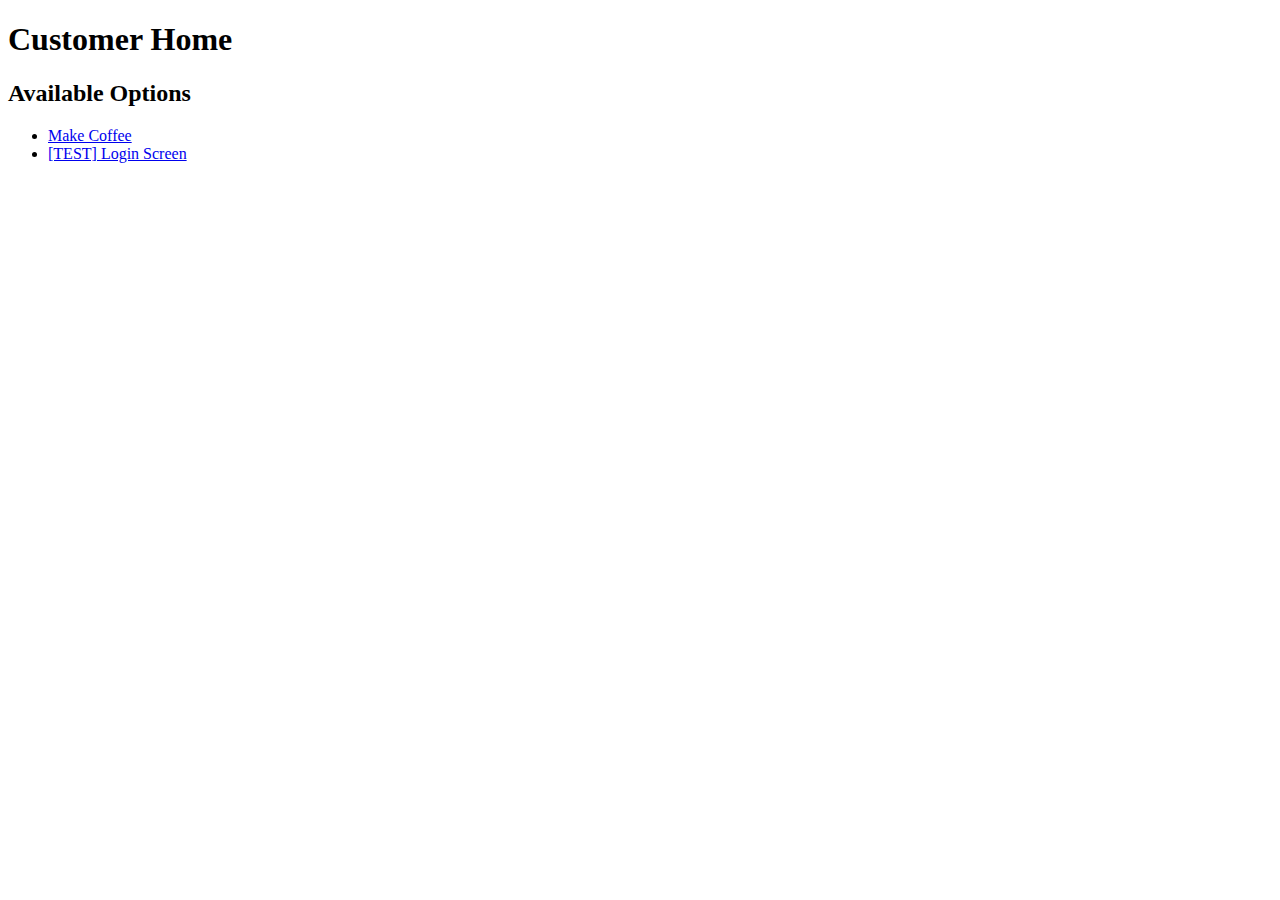
==== CoffeeMaker-Individual/src/main/resources/templates/customerIndex.html @ fc3fdeea "Customer and staff home page static html" ====
<!DOCTYPE HTML>
<html xmlns:th="http://www.thymeleaf.org">
<head>
<title>Customer Home</title>
<meta http-equiv="Content-Type" content="text/html; charset=UTF-8" />
</head>
<body>
	<h1>Customer Home</h1>
	<h2>Available Options</h2>
	<ul>
		<li><a href="makecoffee.html">Make Coffee</a></li>
		<li><a href="login.html">[TEST] Login Screen</a>
	</ul>
</body>
</html>
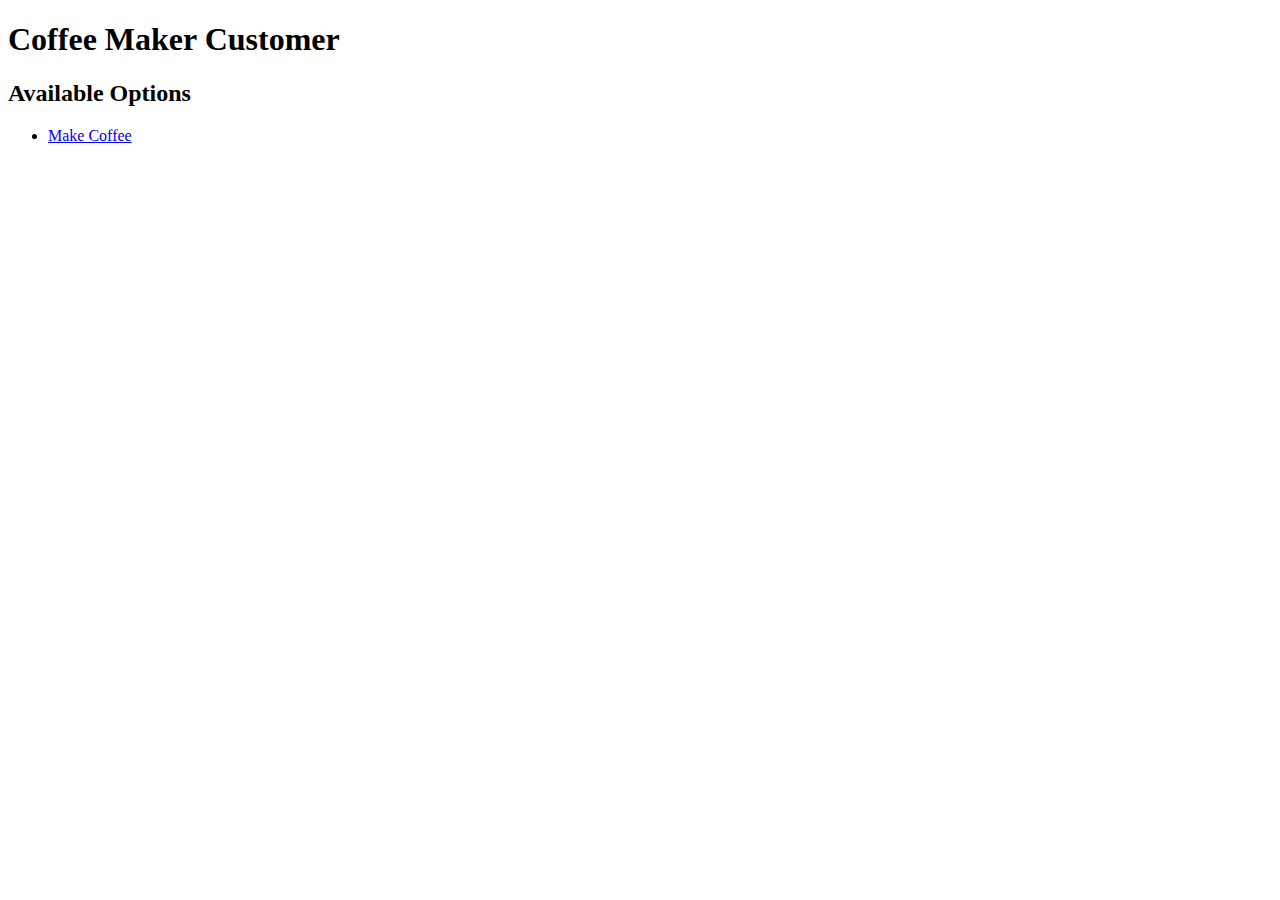
==== commit c4d0c2f9: "updated issue #8, #9, and #10 static pages" ====
--- a/CoffeeMaker-Individual/src/main/resources/templates/customerIndex.html
+++ b/CoffeeMaker-Individual/src/main/resources/templates/customerIndex.html
@@ -1,15 +1,14 @@
 <!DOCTYPE HTML>
 <html xmlns:th="http://www.thymeleaf.org">
 <head>
-<title>Customer Home</title>
+<title>Welcome to the CSC326 CoffeeMaker</title>
 <meta http-equiv="Content-Type" content="text/html; charset=UTF-8" />
 </head>
 <body>
-	<h1>Customer Home</h1>
+	<h1>Coffee Maker Customer</h1>
 	<h2>Available Options</h2>
 	<ul>
 		<li><a href="makecoffee.html">Make Coffee</a></li>
-		<li><a href="login.html">[TEST] Login Screen</a>
 	</ul>
 </body>
 </html>
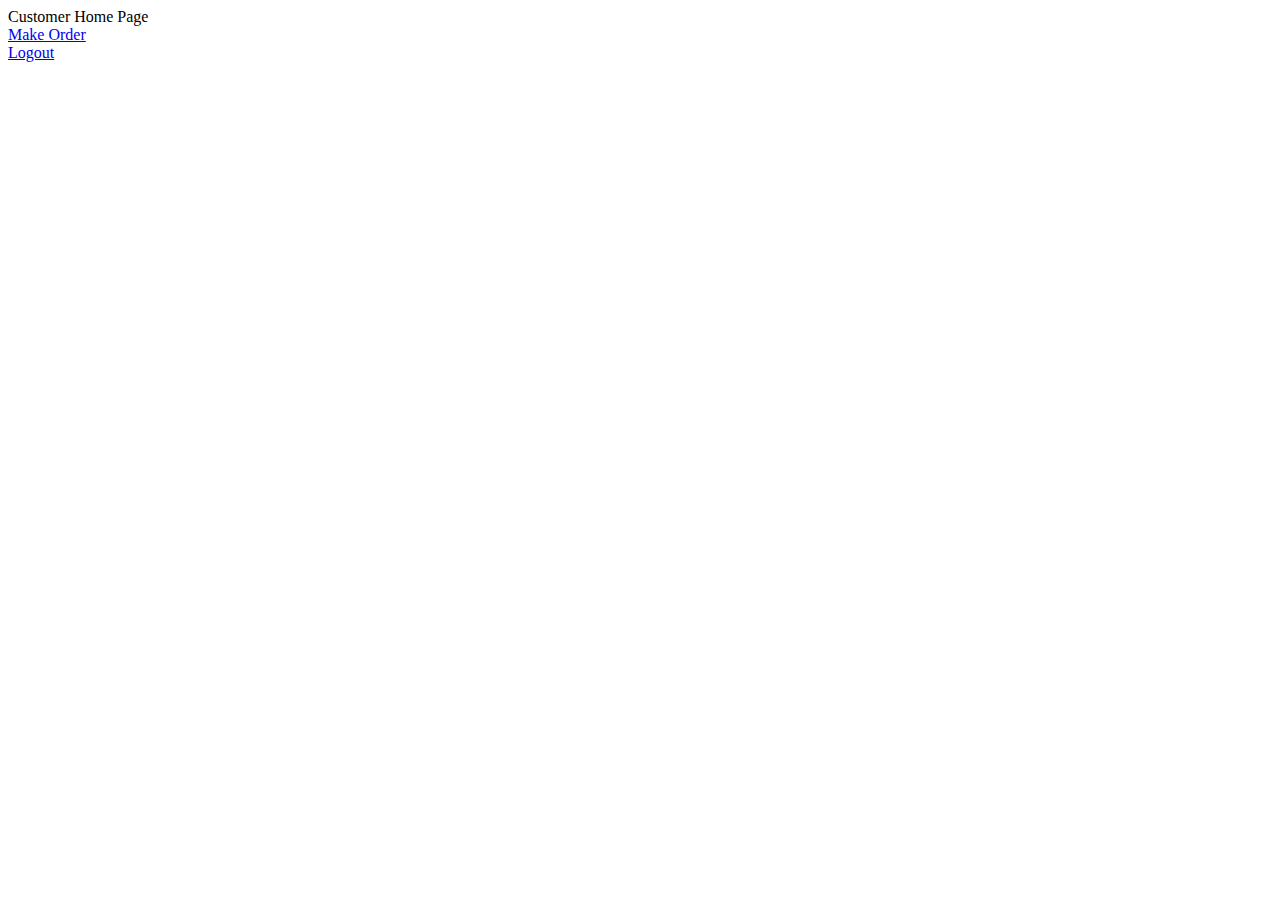
==== commit c534c572: "[Frontend Updates] Updated customer index and staff index html." ====
--- a/CoffeeMaker-Individual/src/main/resources/templates/customerIndex.html
+++ b/CoffeeMaker-Individual/src/main/resources/templates/customerIndex.html
@@ -1,14 +1,20 @@
 <!DOCTYPE HTML>
 <html xmlns:th="http://www.thymeleaf.org">
 <head>
-<title>Welcome to the CSC326 CoffeeMaker</title>
+<title>Customer Home</title>
 <meta http-equiv="Content-Type" content="text/html; charset=UTF-8" />
 </head>
 <body>
-	<h1>Coffee Maker Customer</h1>
-	<h2>Available Options</h2>
-	<ul>
-		<li><a href="makecoffee.html">Make Coffee</a></li>
-	</ul>
+	<div ng-app="myApp" class="generic-container ng-cloak"
+		ng-controller="addRecipeCtrl as ctrl">
+		<div class="panel panel-default">
+			<div class="panel-heading">
+				<span class="lead">Customer Home Page</span>
+			</div>
+			<li><a href="makecoffee.html">Make Order</a></li>
+		</div>
+
+		<a href="/login">Logout</a>
+	</div>
 </body>
 </html>
